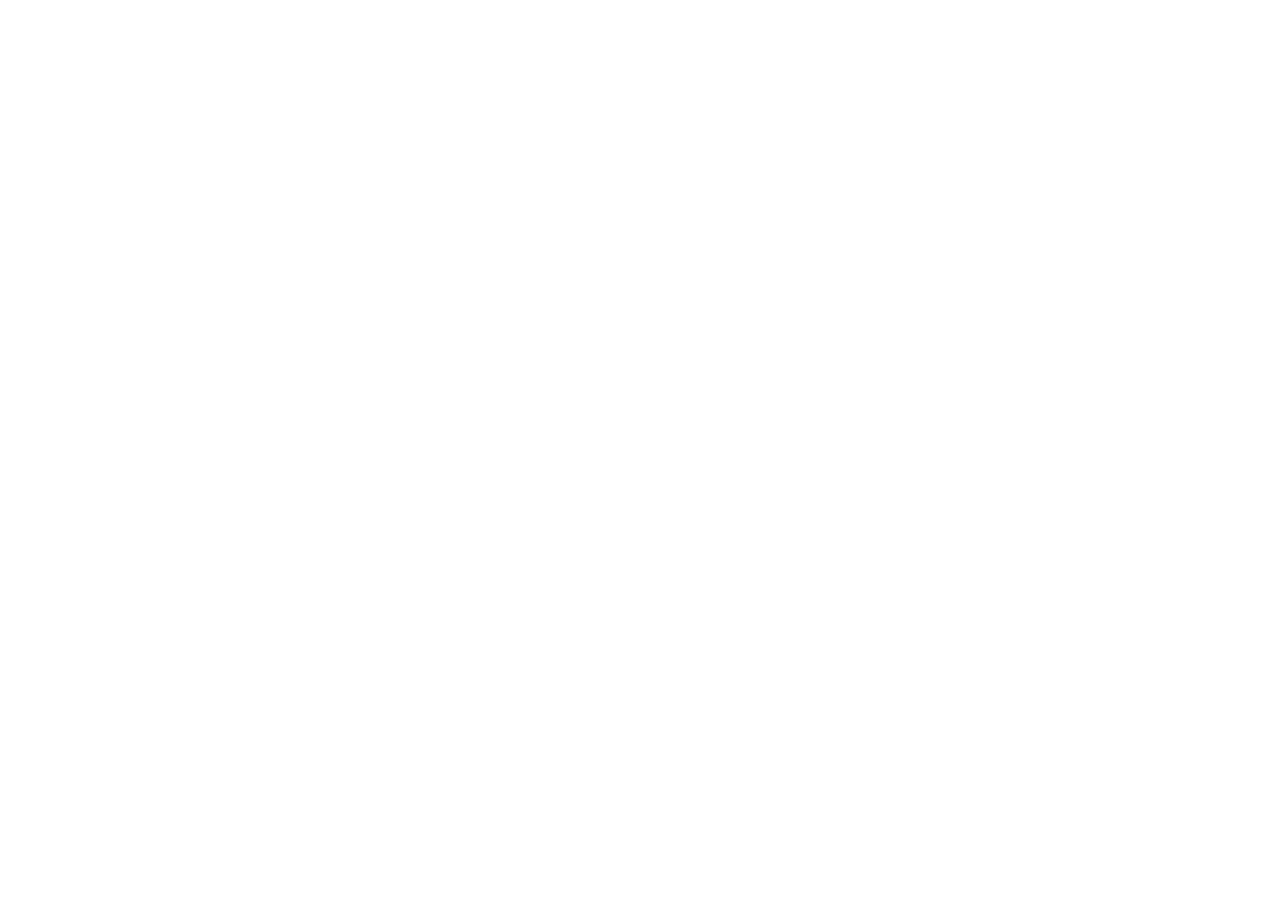
==== index.html @ 87b9a724 "membuat kerangka, menambahkan folder css, membuat folder img, dan gambaran kerangkanya" ====
<!DOCTYPE html>
<html lang="en">
<head>
    <meta charset="UTF-8">
    <meta name="viewport" content="width=device-width, initial-scale=1.0">
    <title>Document</title>
    <link rel="stylesheet" href="css/styles.css">
</head>
<body>

    <div id="wrapper">
        <!-- rizky -->
        <div id="header">
        <!-- rizky -->
        <div id="rightbar">

        </div>
        <!-- mas jabal -->
        <div id="content">

        </div>

        </div>
    </div>
    <!-- mas jabal -->
    <div id="footer">

    </div>
</body>
</html>
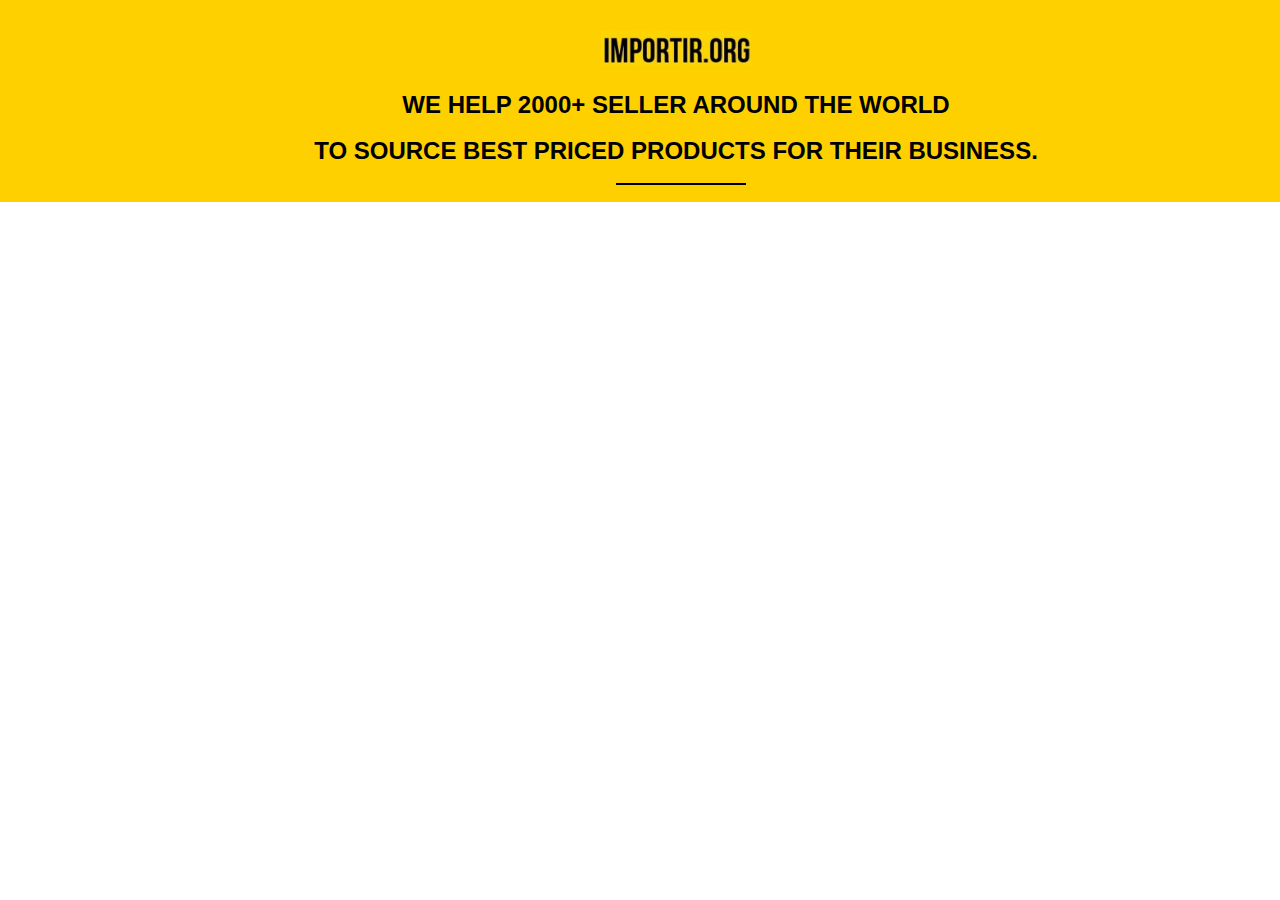
==== commit 6ef02e93: "header finish" ====
--- a/index.html
+++ b/index.html
@@ -11,16 +11,27 @@
     <div id="wrapper">
         <!-- rizky -->
         <div id="header">
+            <img src="img/importir.jpeg" alt="logo">
+            <div id="header1">
+                <p><h2>WE HELP 2000+ SELLER AROUND THE WORLD</h2></p>
+                <br>
+                <p><h2>TO SOURCE BEST PRICED PRODUCTS FOR THEIR BUSINESS.</h2></p>
+                <br>
+                <hr color="black"/>
+            </div>
+            
+        </div>
         <!-- rizky -->
         <div id="rightbar">
-
+            
+                
         </div>
         <!-- mas jabal -->
         <div id="content">
 
         </div>
 
-        </div>
+        
     </div>
     <!-- mas jabal -->
     <div id="footer">
--- a/css/styles.css
+++ b/css/styles.css
@@ -0,0 +1,46 @@
+*{
+    margin: 0;
+    padding: 0;
+    font-family: Arial, Helvetica, sans-serif;
+}
+
+#wrapper{
+    width: 100%;
+    margin: 0 auto;
+    height: 100%;
+}
+
+#header{
+    width: 100%;
+    height: 200px;
+    border: 1px solid;
+    color: rgb(255, 208, 0);;
+    background-color: rgb(255, 208, 0);
+    position: absolute;
+}
+
+#header img{
+    width: 150px;
+    height: 35px;
+    float: left;
+    margin-left: 600px;
+    margin-top: 30px;
+}
+
+#header #header1{
+    width: 850px;
+    height: 100px;
+    margin-left: 250px;
+    margin-top: 90px;
+    text-align: center;
+    font-weight: bolder;
+    color: black;
+}
+
+#header #header1 hr{
+    size; 5px;
+    width: 15%;
+    margin-left: 365px;
+    background-color: black;
+}
+
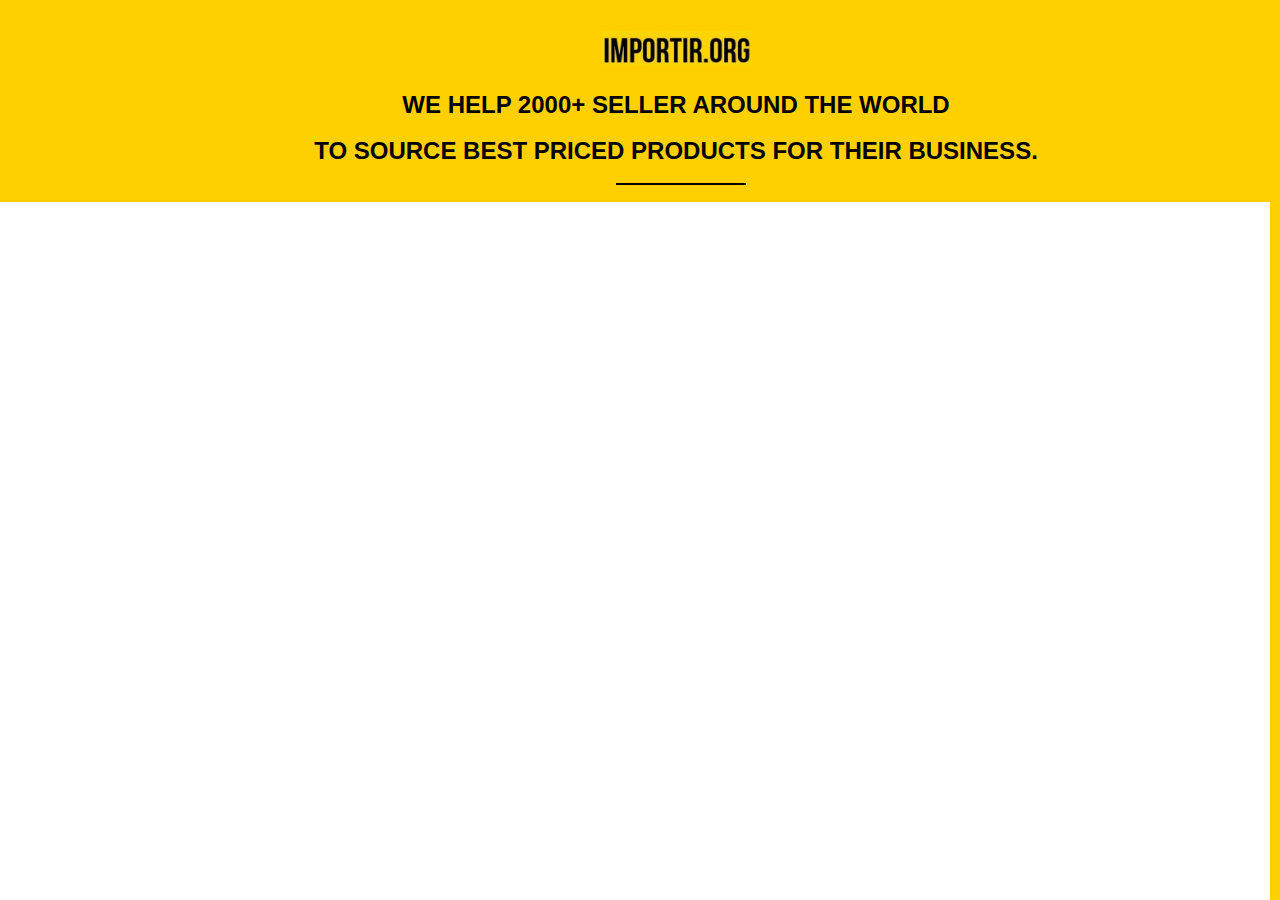
==== commit 64a6a39b: "rightbar finish" ====
--- a/index.html
+++ b/index.html
@@ -23,7 +23,7 @@
         </div>
         <!-- rizky -->
         <div id="rightbar">
-            
+            <a href="#"><img src="img/chat.png"></a>
                 
         </div>
         <!-- mas jabal -->
--- a/css/styles.css
+++ b/css/styles.css
@@ -44,3 +44,18 @@
     background-color: black;
 }
 
+#rightbar{
+    height: 1850px;
+    width: 100px;
+    background-color: rgb(255, 208, 0);
+    overflow: hidden;
+    float: right;
+    position: fixed;
+    margin-left: 1270px;
+}
+#rightbar a img{
+    height: 60px;
+    width: 70px;
+    margin-top: 570px;
+    margin-left: 10px;
+}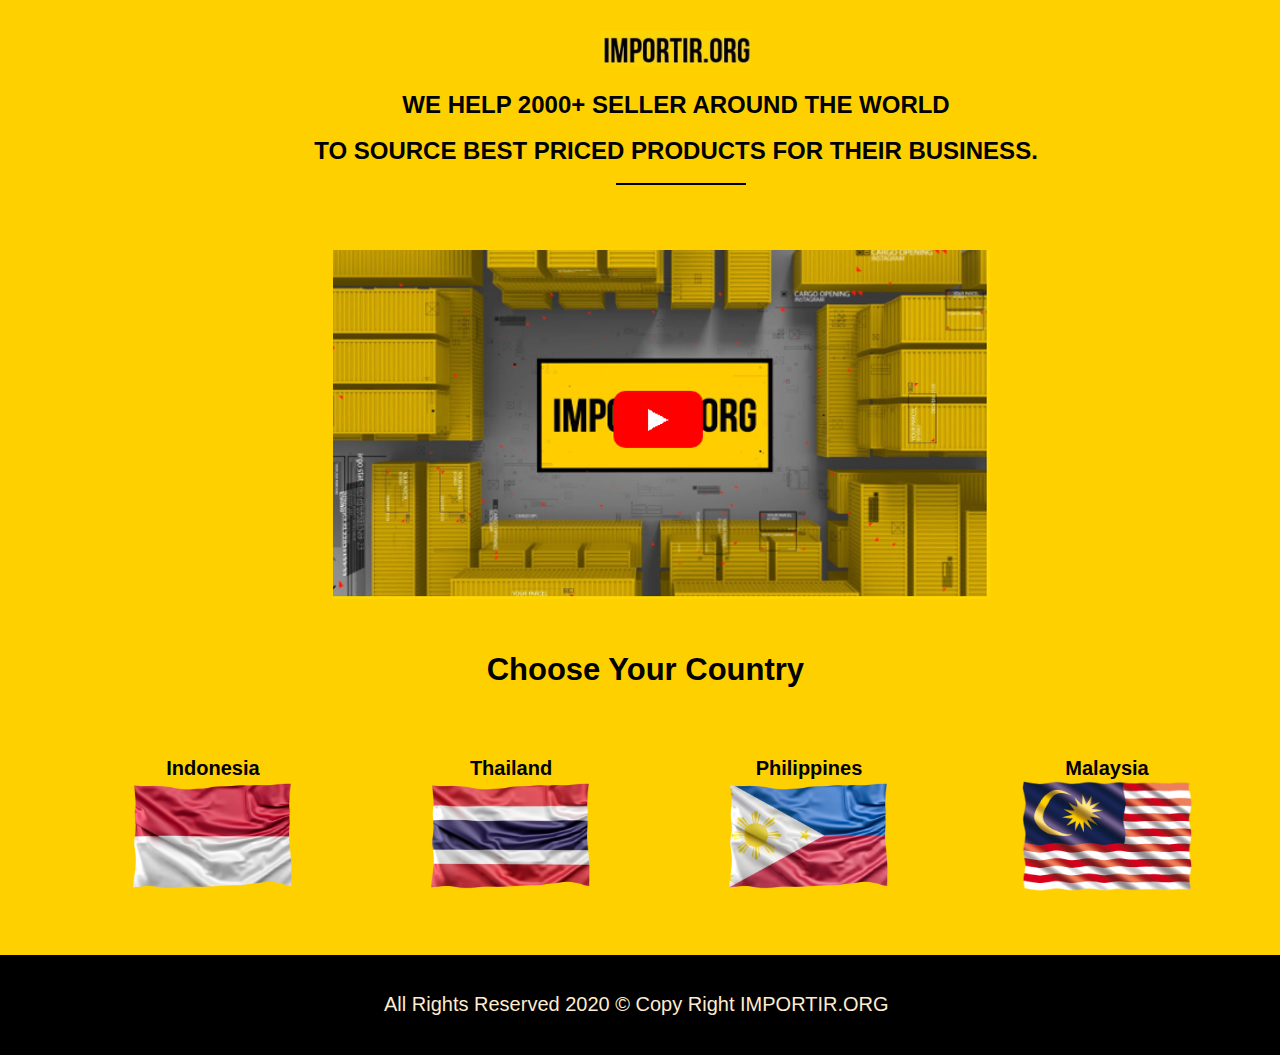
==== commit e400b59a: "menambahkan footer dan content" ====
--- a/index.html
+++ b/index.html
@@ -28,14 +28,66 @@
         </div>
         <!-- mas jabal -->
         <div id="content">
-
+            <figure class="video">
+                <span class="video">
+                    <div class="video1">
+                        <img src="img/importir2.PNG" alt="">
+                    </div>
+                </span>
+                <div class="heading">
+                    <div class="subheading">
+                        <div>
+                            <p>Choose Your Country</p>
+                        </div>
+                    </div>
+                </div>
+            </figure>
+            
+            <div id="footer">
+                <div class="kotak">
+                    <div id="negara">
+                        <div id="indonesia">
+                            <div id="kepala">
+                                <p>Indonesia</p>
+                            </div>
+                            <div id="bendera">
+                                <img src="img/indonesia.png" alt="indonesia">
+                            </div>
+                        </div>
+                        <div id="thailand">
+                            <div id="kepala">
+                                <p>Thailand</p>
+                            </div>
+                            <div id="bendera">
+                                <img src="img/thailand.png" alt="thailand">
+                            </div>
+                        </div><div id="philippines">
+                            <div id="kepala">
+                                <p>Philippines</p>
+                            </div>
+                            <div id="bendera">
+                                <img src="img/philippines.png" alt="philippines">
+                            </div>
+                        </div><div id="malaysia">
+                            <div id="kepala">
+                                <p>Malaysia</p>
+                            </div>
+                            <div id="bendera">
+                                <img src="img/malaysia.png" alt="malaysia">
+                            </div>
+                        </div>
+                    </div>
+                </div>
+            </div>
         </div>
-
-        
     </div>
     <!-- mas jabal -->
-    <div id="footer">
-
+    <div class="footer">
+        <div class="kotakbawah">
+            <p>
+                All Rights Reserved 2020 © Copy Right IMPORTIR.ORG
+            </p>
+        </div>
     </div>
 </body>
 </html>--- a/css/styles.css
+++ b/css/styles.css
@@ -58,4 +58,119 @@
     width: 70px;
     margin-top: 570px;
     margin-left: 10px;
+}
+
+#content{
+    width: 100%;
+    /* position: relative; */
+    padding-top: 250px;
+    background-color: rgb(255, 208, 0);
+    
+}
+
+figure{
+    margin-left: 26%;
+}
+
+figure span{
+    /* display: block; */
+    position: relative;
+    text-decoration: none;
+    cursor: pointer;
+}
+
+figure span .video1{
+    width: 50%;
+    /* background: url(https://img.youtube.com/vi/G6CQbz9eoEM/maxresdefault.jpg); */
+    padding-bottom: 5%;
+}
+
+
+.subheading{
+    width: 66%;
+}
+
+.subheading p{
+    font-family: var(--headlinefont);
+    background-color: var(--transparent);
+    color: var(--text-color);
+    icon-color: var(--text-color);
+    font-family: ;
+    font-weight: bold;
+    opacity: 1;
+    text-shadow: 0px 0px 0px rgba(0,0,0,0);
+    /* border-color: var(--black);
+    border-width: 2px;
+    border-style: solid; */
+    line-height: 1.3em;
+    text-transform: none;
+    letter-spacing: 0px;
+    text-align: center;
+    font-size: 31px;
+}
+
+#footer{
+    width: 100%;
+    padding-bottom: 200px;
+    padding-top: 5%;
+    background-color: rgb(255, 208, 0);
+}
+
+#negara{
+
+}
+
+#indonesia, #thailand, #philippines, #malaysia{
+    float: left;
+    padding-left: 10%;
+}
+
+#bendera{
+    width: 170px;
+    height: 110px;
+}
+
+#bendera img{
+    width: 100%;
+    height: 100%;
+}
+
+#kepala p{
+    color: var(--text-color);
+    icon-color: var(--text-color);
+    font-family: 40px;
+    font-weight: bold;
+    padding-left: 0px;
+    padding-right: 0px;
+    padding-top: 0px;
+    padding-bottom: 0px;
+    opacity: 1;
+    text-shadow: 0px 0px 0px rgba(0,0,0,0);
+    /* border-color: var(--black);
+    border-width: 2px;
+    border-style: solid; */
+    line-height: 1.3em;
+    text-transform:40px ;
+    letter-spacing: 0px;
+    text-align: center;
+}
+
+p{
+    font-size: 20px;
+}
+
+.footer{
+    width: 100%;
+    height: 100px;
+    position: relative;
+    background-color: black;
+}
+
+.footer .kotakbawah{
+    padding-top: 3%;
+    margin-left: 30%;
+}
+
+.footer .kotakbawah p{
+    color: blanchedalmond;
 }